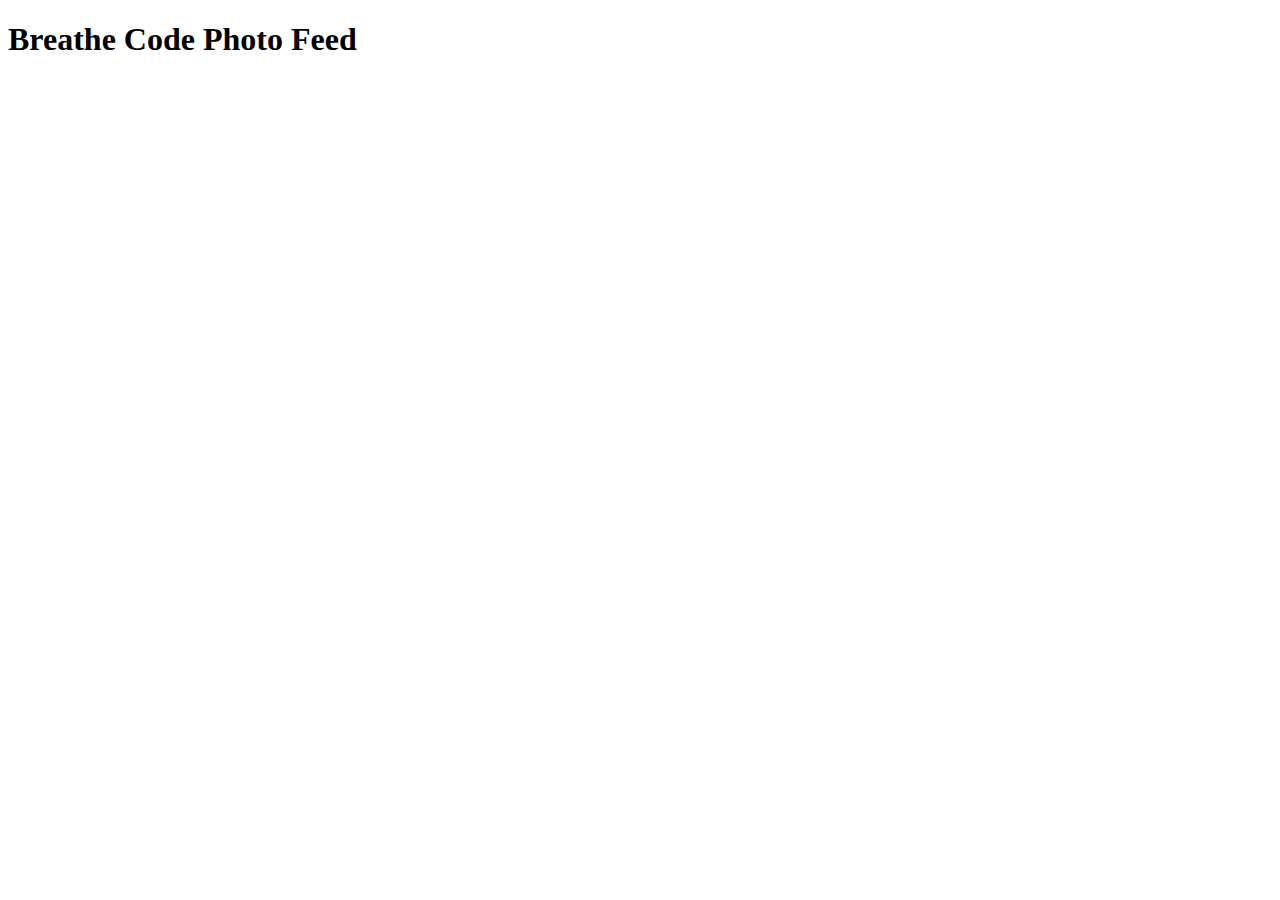
==== index.html @ da709c36 "Move index.html to root directory" ====
<!DOCTYPE html>
<html lang="en">
<head>
    <meta charset="UTF-8">
    <meta name="viewport" content="width=device-width, initial-scale=1.0">
    <title>Instagram</title>
</head>
<body>
    <div>
        <header>
            <h1> Breathe Code Photo Feed</h1>
        </header>
    </div>
</body>
</html>
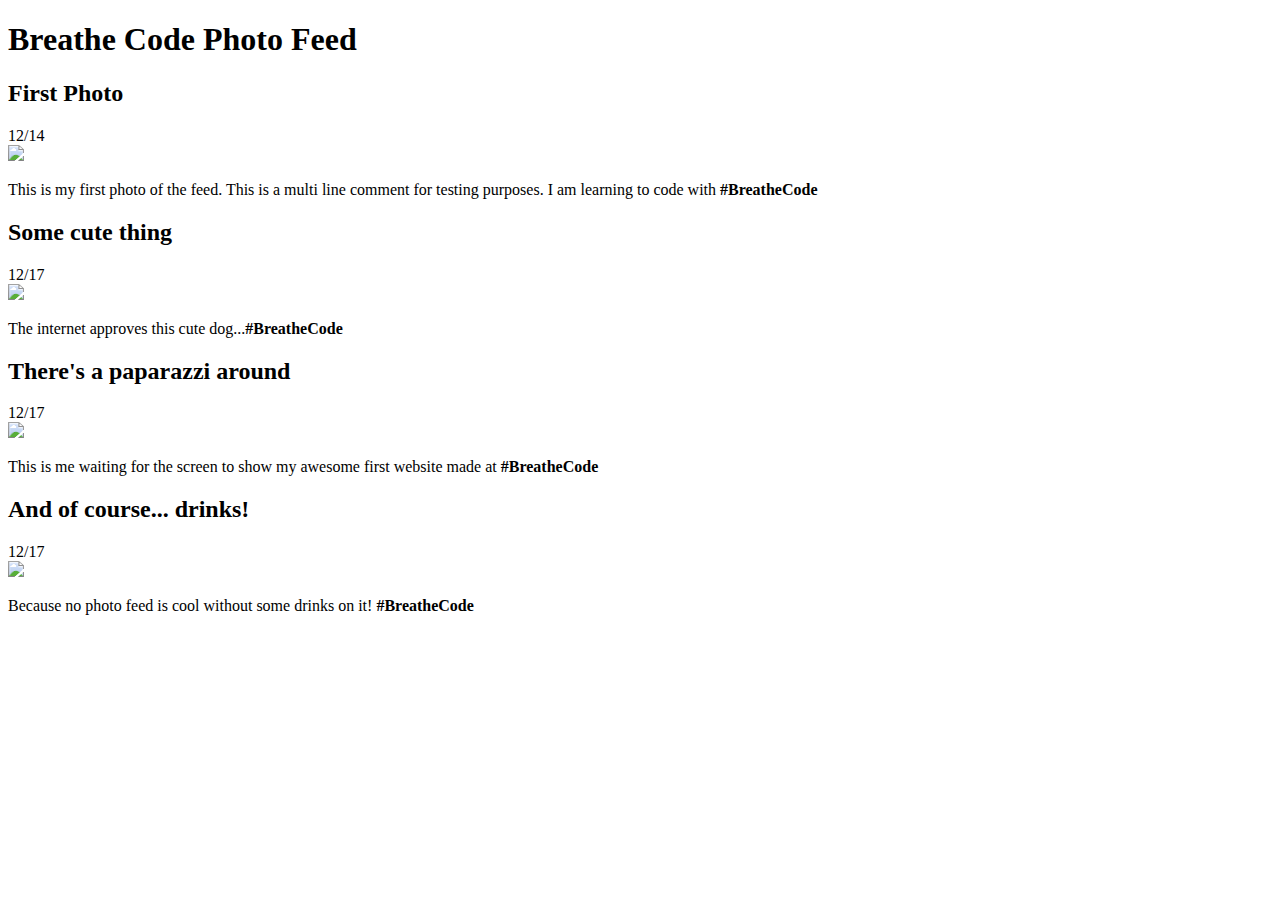
==== commit a892c615: "final commit" ====
--- a/index.html
+++ b/index.html
@@ -4,12 +4,77 @@
     <meta charset="UTF-8">
     <meta name="viewport" content="width=device-width, initial-scale=1.0">
     <title>Instagram</title>
+    <link rel="stylesheet" type="text/css" href="styles.css">
 </head>
 <body>
     <div>
         <header>
-            <h1> Breathe Code Photo Feed</h1>
+            <div class="container">
+                <h1> Breathe Code Photo Feed</h1>
+            </div>  
         </header>
+        <div class="container">
+            <div class="post">
+                <div class="post-header">
+                    <div id="right">
+                        <h2>First Photo</h2>
+                    </div><div id="left">
+                        <span>12/14</span>
+                    </div>
+                </div>
+                <div>
+                    <img src="https://picsum.photos/400/200"/>
+                </div>
+                <div>
+                    <p>This is my first photo of the feed. This is a multi line comment for testing purposes. I am learning to code with <strong>#BreatheCode</strong></p>
+                </div>
+            </div>
+            <div class="post">
+                <div class="post-header">
+                    <div id="right">
+                        <h2>Some cute thing</h2>
+                    </div><div id="left">
+                        <span>12/17</span>
+                    </div>
+                </div>
+                <div>
+                    <img src="https://picsum.photos/id/237/400/200"/>
+                </div>
+                <div>
+                    <p>The internet approves this cute dog...<strong>#BreatheCode</strong></p>
+                </div>
+            </div>
+            <div class="post">
+                <div class="post-header">
+                    <div id="right">
+                        <h2>There's a paparazzi around</h2>
+                    </div><div id="left">
+                        <span>12/17</span>
+                    </div>
+                </div>
+                <div>
+                    <img src="https://fastly.picsum.photos/id/1/5000/3333.jpg?hmac=Asv2DU3rA_5D1xSe22xZK47WEAN0wjWeFOhzd13ujW4"/>
+                </div>
+                <div>
+                    <p>This is me waiting for the screen to show my awesome first website made at <strong>#BreatheCode</strong></p>
+                </div>
+            </div>
+            <div class="post">
+                <div class="post-header">
+                    <div id="right">
+                        <h2>And of course... drinks!</h2>
+                    </div><div id="left">
+                        <span>12/17</span>
+                    </div>
+                </div>
+                <div>
+                    <img src="https://fastly.picsum.photos/id/7/4728/3168.jpg?hmac=c5B5tfYFM9blHHMhuu4UKmhnbZoJqrzNOP9xjkV4w3o"/>
+                </div>
+                <div>
+                    <p>Because no photo feed is cool without some drinks on it! <strong>#BreatheCode</strong></p>
+                </div>
+            </div>
+        </div>
     </div>
 </body>
 </html>